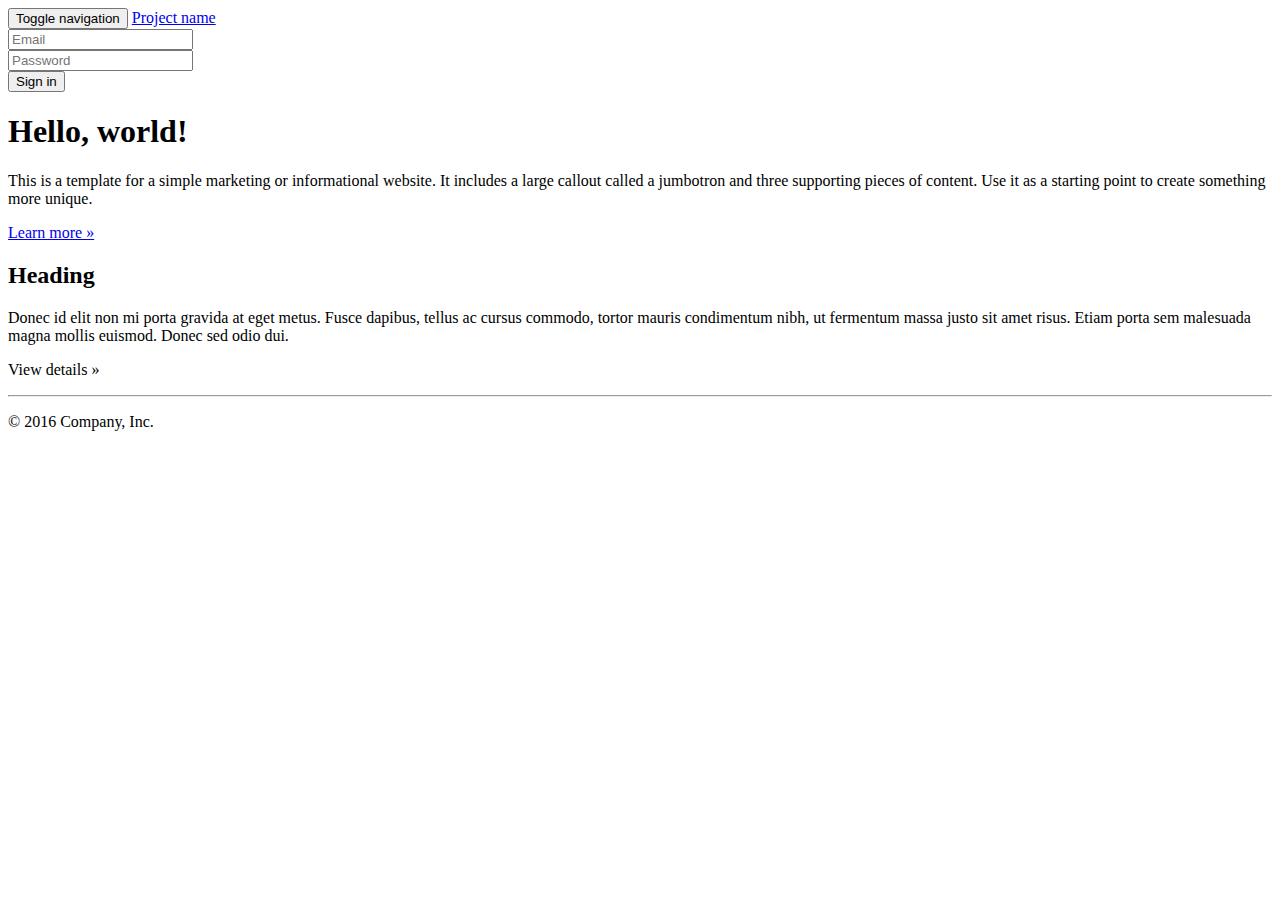
==== client/src/main/resources/templates/index.html @ 3bad17ee "邮件发送及功能测试" ====
<!DOCTYPE html>
<html lang="en" xmlns:th="http://www.w3.org/1999/xhtml">
<head>
    <!--https://blog.csdn.net/sinat_24048051/article/details/77531834-->
    <script src="webjars/jquery/3.1.1/jquery.min.js"></script>
    <script src="webjars/bootstrap/3.3.5/js/bootstrap.min.js"></script>
    <link rel="stylesheet" href="webjars/bootstrap/3.3.5/css/bootstrap.min.css" />
    <meta charset="UTF-8">
    <title>Title</title>
</head>
<body>
<nav class="navbar navbar-inverse navbar-fixed-top">
    <div class="container">
        <div class="navbar-header">
            <button type="button" class="navbar-toggle collapsed" data-toggle="collapse" data-target="#navbar" aria-expanded="false" aria-controls="navbar">
                <span class="sr-only">Toggle navigation</span>
                <span class="icon-bar"></span>
                <span class="icon-bar"></span>
                <span class="icon-bar"></span>
            </button>
            <a class="navbar-brand" href="#">Project name</a>
        </div>
        <div id="navbar" class="navbar-collapse collapse">
            <form class="navbar-form navbar-right">
                <div class="form-group">
                    <input type="text" placeholder="Email" class="form-control">
                </div>
                <div class="form-group">
                    <input type="password" placeholder="Password" class="form-control">
                </div>
                <button type="submit" class="btn btn-success">Sign in</button>
            </form>
        </div><!--/.navbar-collapse -->
    </div>
</nav>

<!-- Main jumbotron for a primary marketing message or call to action -->
<div class="jumbotron">
    <div class="container">
        <h1>Hello, world!</h1>
        <p>This is a template for a simple marketing or informational website. It includes a large callout called a jumbotron and three supporting pieces of content. Use it as a starting point to create something more unique.</p>
        <p><a class="btn btn-primary btn-lg" href="#" role="button">Learn more &raquo;</a></p>
    </div>
</div>

<div class="container">
    <!-- Example row of columns -->
    <div class="row">
        <div class="col-md-4" th:each="article:${articleList}">
            <h2 th:text="${article.title}">Heading</h2>
            <p th:text="${article.content}">Donec id elit non mi porta gravida at eget metus. Fusce dapibus, tellus ac cursus commodo, tortor mauris condimentum nibh, ut fermentum massa justo sit amet risus. Etiam porta sem malesuada magna mollis euismod. Donec sed odio dui. </p>
            <p><a class="btn btn-default" th:href="${'https://'+article.url}" role="button">View details &raquo;</a></p>
        </div>
    </div>

    <hr>

    <footer>
        <p>&copy; 2016 Company, Inc.</p>
    </footer>
</div> <!-- /container -->
</body>
</html>
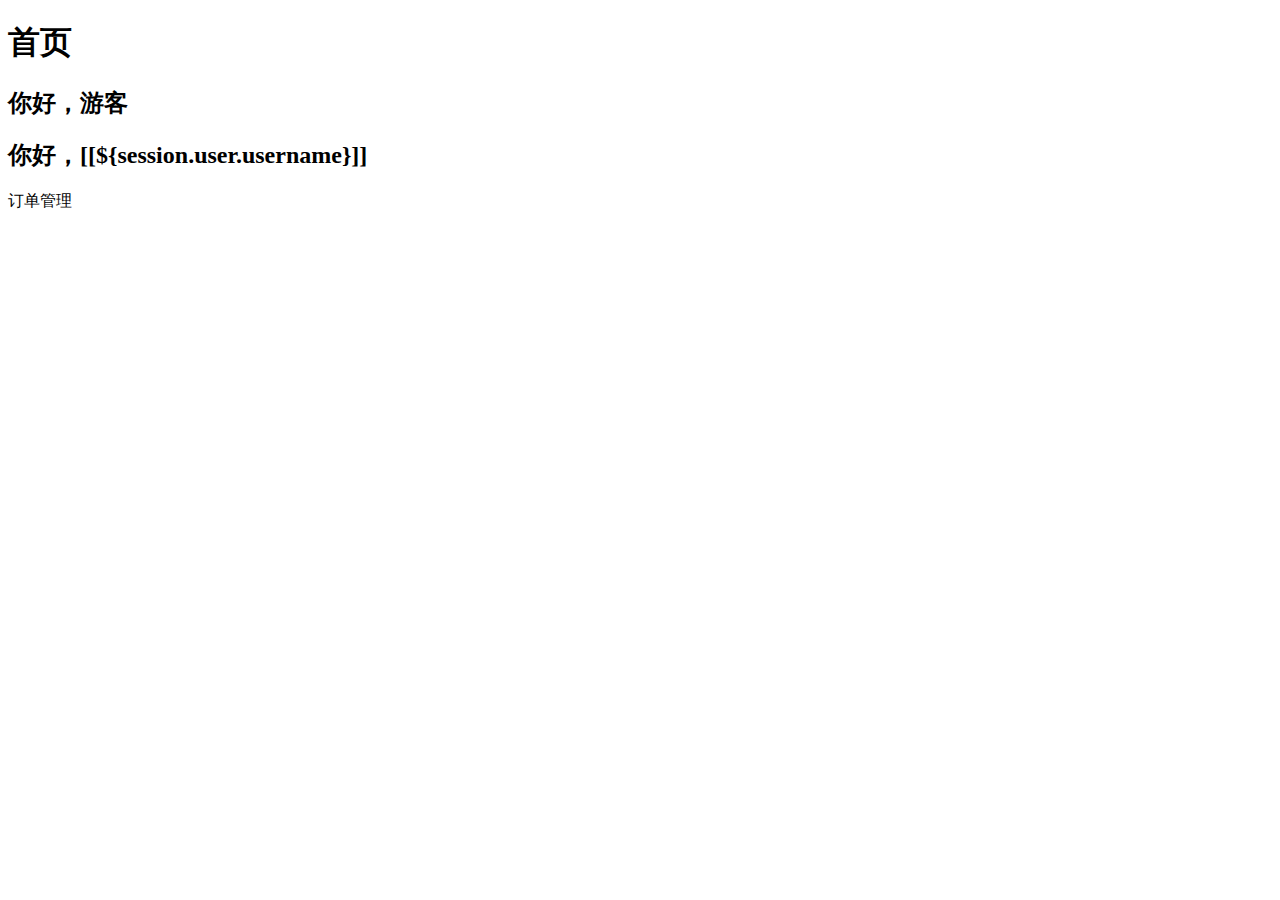
==== commit 519e4546: "登录，注册，修改密码，订单列表等（待完善）" ====
--- a/client/src/main/resources/templates/index.html
+++ b/client/src/main/resources/templates/index.html
@@ -1,63 +1,14 @@
 <!DOCTYPE html>
-<html lang="en" xmlns:th="http://www.w3.org/1999/xhtml">
-<head>
-    <!--https://blog.csdn.net/sinat_24048051/article/details/77531834-->
-    <script src="webjars/jquery/3.1.1/jquery.min.js"></script>
-    <script src="webjars/bootstrap/3.3.5/js/bootstrap.min.js"></script>
-    <link rel="stylesheet" href="webjars/bootstrap/3.3.5/css/bootstrap.min.css" />
-    <meta charset="UTF-8">
-    <title>Title</title>
-</head>
-<body>
-<nav class="navbar navbar-inverse navbar-fixed-top">
-    <div class="container">
-        <div class="navbar-header">
-            <button type="button" class="navbar-toggle collapsed" data-toggle="collapse" data-target="#navbar" aria-expanded="false" aria-controls="navbar">
-                <span class="sr-only">Toggle navigation</span>
-                <span class="icon-bar"></span>
-                <span class="icon-bar"></span>
-                <span class="icon-bar"></span>
-            </button>
-            <a class="navbar-brand" href="#">Project name</a>
-        </div>
-        <div id="navbar" class="navbar-collapse collapse">
-            <form class="navbar-form navbar-right">
-                <div class="form-group">
-                    <input type="text" placeholder="Email" class="form-control">
-                </div>
-                <div class="form-group">
-                    <input type="password" placeholder="Password" class="form-control">
-                </div>
-                <button type="submit" class="btn btn-success">Sign in</button>
-            </form>
-        </div><!--/.navbar-collapse -->
-    </div>
-</nav>
+<html lang="en" xmlns:th="http://www.thymeleaf.org">
+    <head>
+        <meta charset="UTF-8">
+        <title>Title</title>
+    </head>
+    <body>
+        <h1>首页</h1>
 
-<!-- Main jumbotron for a primary marketing message or call to action -->
-<div class="jumbotron">
-    <div class="container">
-        <h1>Hello, world!</h1>
-        <p>This is a template for a simple marketing or informational website. It includes a large callout called a jumbotron and three supporting pieces of content. Use it as a starting point to create something more unique.</p>
-        <p><a class="btn btn-primary btn-lg" href="#" role="button">Learn more &raquo;</a></p>
-    </div>
-</div>
-
-<div class="container">
-    <!-- Example row of columns -->
-    <div class="row">
-        <div class="col-md-4" th:each="article:${articleList}">
-            <h2 th:text="${article.title}">Heading</h2>
-            <p th:text="${article.content}">Donec id elit non mi porta gravida at eget metus. Fusce dapibus, tellus ac cursus commodo, tortor mauris condimentum nibh, ut fermentum massa justo sit amet risus. Etiam porta sem malesuada magna mollis euismod. Donec sed odio dui. </p>
-            <p><a class="btn btn-default" th:href="${'https://'+article.url}" role="button">View details &raquo;</a></p>
-        </div>
-    </div>
-
-    <hr>
-
-    <footer>
-        <p>&copy; 2016 Company, Inc.</p>
-    </footer>
-</div> <!-- /container -->
-</body>
+        <h2 th:if="${session.user == null}">你好，游客</h2>
+        <h2 th:if="${session.user != null}">你好，[[${session.user.username}]]</h2>
+        <a th:if="${session.user != null}" th:href="@{/order}">订单管理</a>
+    </body>
 </html>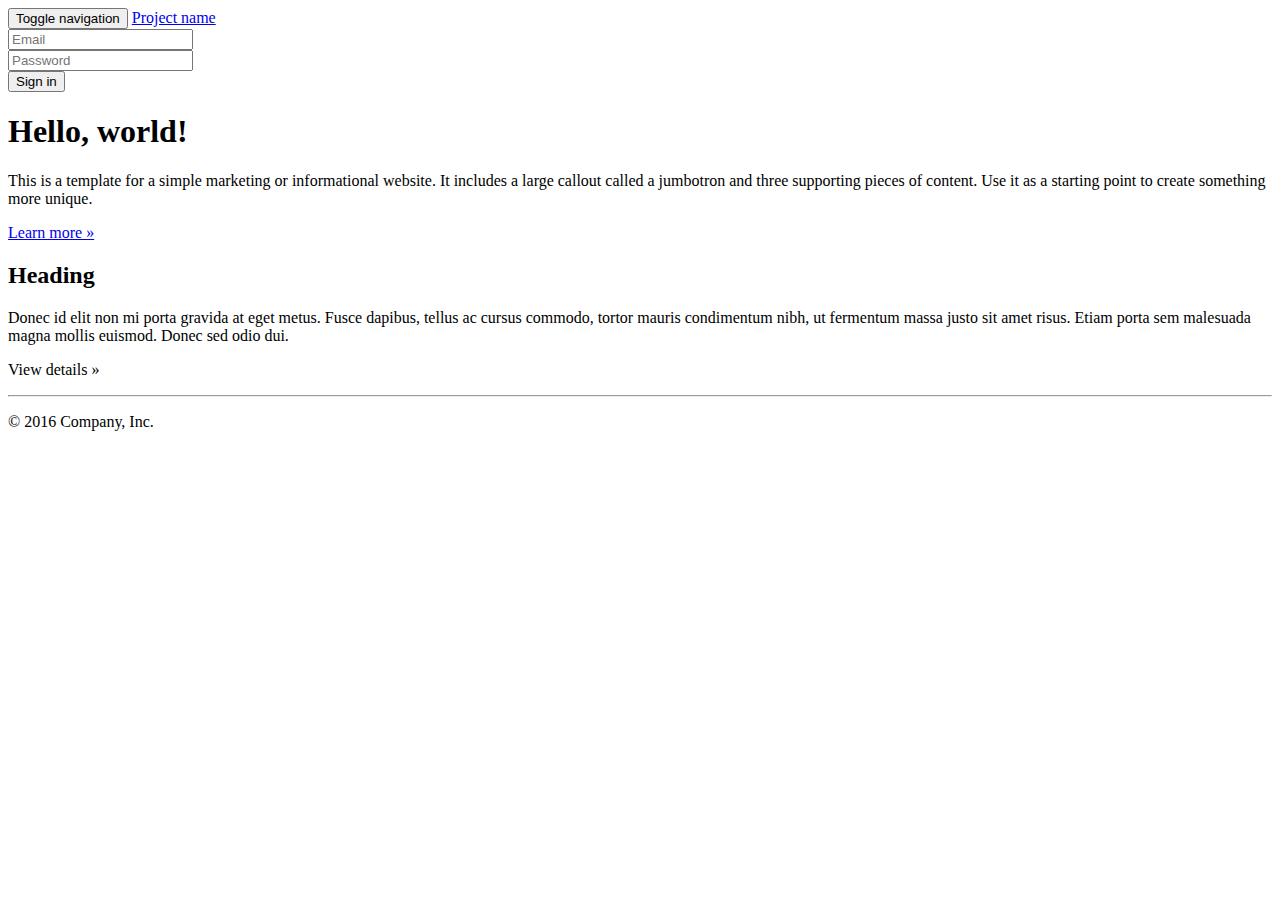
==== commit 261bf36b: "Merge remote-tracking branch 'origin/master'" ====
--- a/client/src/main/resources/templates/index.html
+++ b/client/src/main/resources/templates/index.html
@@ -1,14 +1,63 @@
 <!DOCTYPE html>
-<html lang="en" xmlns:th="http://www.thymeleaf.org">
-    <head>
-        <meta charset="UTF-8">
-        <title>Title</title>
-    </head>
-    <body>
-        <h1>首页</h1>
+<html lang="en">
+<head>
+    <!--https://blog.csdn.net/sinat_24048051/article/details/77531834-->
+    <script src="webjars/jquery/3.1.1/jquery.min.js"></script>
+    <script src="webjars/bootstrap/3.3.5/js/bootstrap.min.js"></script>
+    <link rel="stylesheet" href="webjars/bootstrap/3.3.5/css/bootstrap.min.css" />
+    <meta charset="UTF-8">
+    <title>Title</title>
+</head>
+<body>
+<nav class="navbar navbar-inverse navbar-fixed-top">
+    <div class="container">
+        <div class="navbar-header">
+            <button type="button" class="navbar-toggle collapsed" data-toggle="collapse" data-target="#navbar" aria-expanded="false" aria-controls="navbar">
+                <span class="sr-only">Toggle navigation</span>
+                <span class="icon-bar"></span>
+                <span class="icon-bar"></span>
+                <span class="icon-bar"></span>
+            </button>
+            <a class="navbar-brand" href="#">Project name</a>
+        </div>
+        <div id="navbar" class="navbar-collapse collapse">
+            <form class="navbar-form navbar-right">
+                <div class="form-group">
+                    <input type="text" placeholder="Email" class="form-control">
+                </div>
+                <div class="form-group">
+                    <input type="password" placeholder="Password" class="form-control">
+                </div>
+                <button type="submit" class="btn btn-success">Sign in</button>
+            </form>
+        </div><!--/.navbar-collapse -->
+    </div>
+</nav>
 
-        <h2 th:if="${session.user == null}">你好，游客</h2>
-        <h2 th:if="${session.user != null}">你好，[[${session.user.username}]]</h2>
-        <a th:if="${session.user != null}" th:href="@{/order}">订单管理</a>
-    </body>
+<!-- Main jumbotron for a primary marketing message or call to action -->
+<div class="jumbotron">
+    <div class="container">
+        <h1>Hello, world!</h1>
+        <p>This is a template for a simple marketing or informational website. It includes a large callout called a jumbotron and three supporting pieces of content. Use it as a starting point to create something more unique.</p>
+        <p><a class="btn btn-primary btn-lg" href="#" role="button">Learn more &raquo;</a></p>
+    </div>
+</div>
+
+<div class="container">
+    <!-- Example row of columns -->
+    <div class="row">
+        <div class="col-md-4" th:each="article:${articleList}">
+            <h2 th:text="${article.title}">Heading</h2>
+            <p th:text="${article.content}">Donec id elit non mi porta gravida at eget metus. Fusce dapibus, tellus ac cursus commodo, tortor mauris condimentum nibh, ut fermentum massa justo sit amet risus. Etiam porta sem malesuada magna mollis euismod. Donec sed odio dui. </p>
+            <p><a class="btn btn-default" th:href="${'https://'+article.url}" role="button">View details &raquo;</a></p>
+        </div>
+    </div>
+
+    <hr>
+
+    <footer>
+        <p>&copy; 2016 Company, Inc.</p>
+    </footer>
+</div> <!-- /container -->
+</body>
 </html>